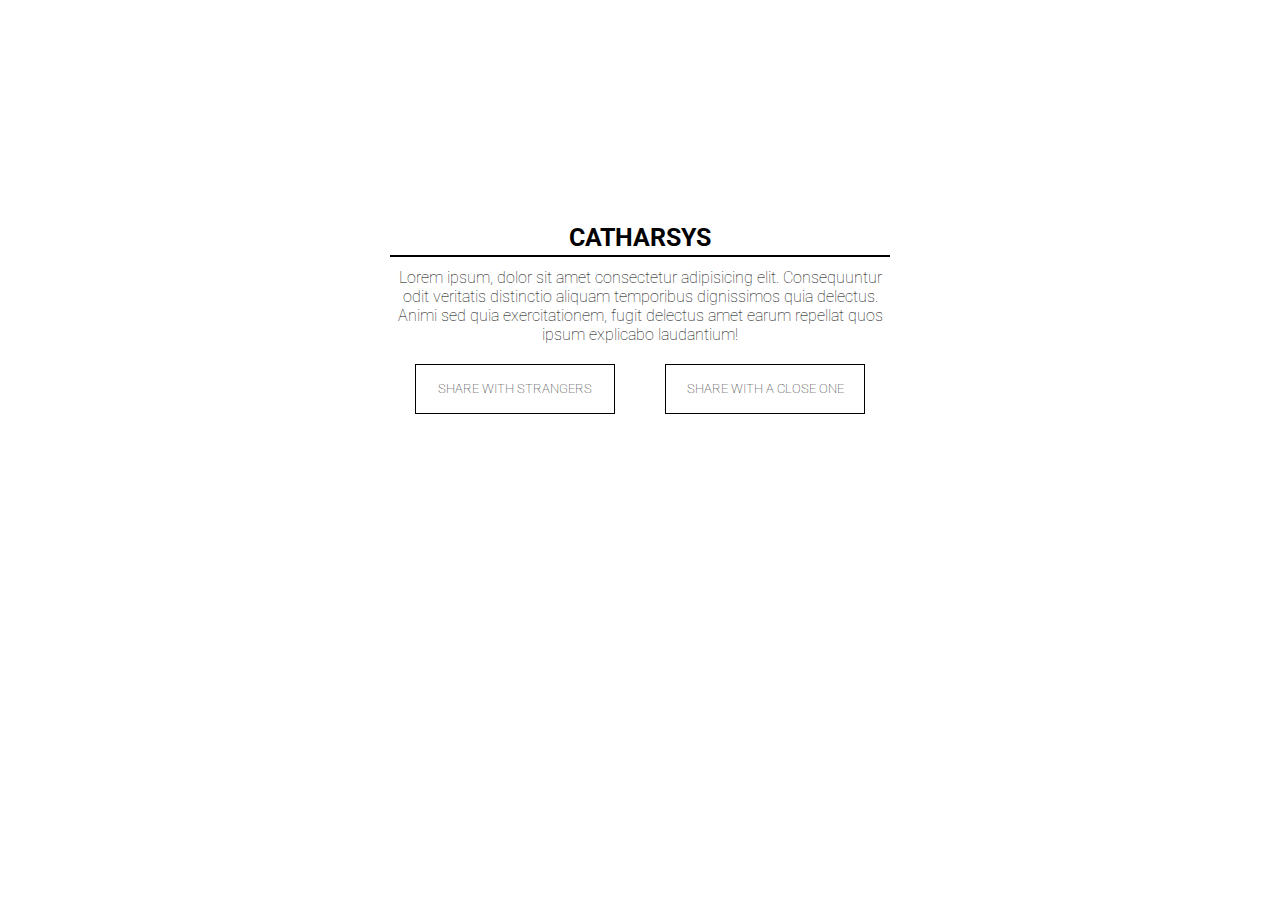
==== index.html @ 9fa52cbe "a" ====
<!DOCTYPE html>
<html lang="en">
<head>
    <meta charset="UTF-8">
    <meta http-equiv="X-UA-Compatible" content="IE=edge">
    <meta name="viewport" content="width=device-width, initial-scale=1.0">
    <title>catharsys</title>
    <link rel="stylesheet" href="css/styles.css">
    <link rel="preconnect" href="https://fonts.googleapis.com">
    <link rel="preconnect" href="https://fonts.gstatic.com" crossorigin>
    <link href="https://fonts.googleapis.com/css2?family=Roboto:wght@300;400;700&display=swap" rel="stylesheet">
</head>
<body>
    <div class="strangerPopup">
        <div class="container">
            <div class="strangerPopup__inner">
                <div class="strangerPopup__inner-close">
                    <img src="img/close.png" alt="">
                </div>
                <form action="">
                    <textarea name="" id="" cols="50" rows="3" placeholder="MESSAGE"></textarea>
                    <input type="submit" value="SUBMIT">
                </form>
            </div>
        </div>
    </div>

    <div class="friendPopup">
        <div class="container">
            <div class="friendPopup__inner">
                <div class="friendPopup__inner-close">
                    <img src="img/close.png" alt="">
                </div>
                <form action="">
                    <input type="text" name="" id="" placeholder="NAME">
                    <input type="text" name="" id="" placeholder="ADDRESS">
                    <input type="text" name="" id="" placeholder="MAIL">
                    <textarea name="" id="" cols="50" rows="3" placeholder="MESSAGE"></textarea>
                    <input type="submit" value="SUBMIT">
                </form>
            </div>
        </div>
    </div>

    <div class="main">
        <div class="container">
            <div class="main__inner">
                <div class="main__inner-text">
                    <p class="main__inner-text-top">CATHARSYS</p>
                    <p class="main__inner-text-bottom">Lorem ipsum, dolor sit amet consectetur adipisicing elit. Consequuntur odit veritatis distinctio aliquam temporibus dignissimos quia delectus. Animi sed quia exercitationem, fugit delectus amet earum repellat quos ipsum explicabo laudantium!</p>
                </div>
                <div class="main__inner-buttons">
                    <button class="main__inner-website">SHARE WITH STRANGERS</button>
                    <button class="main__inner-friend">SHARE WITH A CLOSE ONE</button>
                </div>
            </div>
        </div>
    </div>

    <script src="js/popup.js"></script>
</body>
</html>
---- css/styles.css ----
* {
  -webkit-box-sizing: border-box;
          box-sizing: border-box;
}

.container {
  width: 80%;
  margin: 0 auto;
}

.main {
  padding-top: 15%;
  font-family: "roboto";
  font-weight: 100;
}

.main__inner {
  display: -webkit-box;
  display: -ms-flexbox;
  display: flex;
  -webkit-box-pack: center;
      -ms-flex-pack: center;
          justify-content: center;
  -webkit-box-orient: vertical;
  -webkit-box-direction: normal;
      -ms-flex-direction: column;
          flex-direction: column;
  -webkit-box-align: center;
      -ms-flex-align: center;
          align-items: center;
}

.main__inner-buttons {
  display: -webkit-box;
  display: -ms-flexbox;
  display: flex;
  -webkit-box-pack: center;
      -ms-flex-pack: center;
          justify-content: center;
  -webkit-box-align: center;
      -ms-flex-align: center;
          align-items: center;
}

.main__inner-buttons button {
  font-family: "roboto";
  font-weight: 100;
  outline: none;
  cursor: pointer;
  border: none;
  background: white;
  width: 200px;
  height: 50px;
  border: 1px solid black;
}

.main__inner-buttons button:hover {
  background: black;
  -webkit-transition: 0.7s;
  transition: 0.7s;
  color: white;
}

.main__inner-buttons button:first-child {
  margin-right: 50px;
}

.main__inner-text {
  display: -webkit-box;
  display: -ms-flexbox;
  display: flex;
  -webkit-box-orient: vertical;
  -webkit-box-direction: normal;
      -ms-flex-direction: column;
          flex-direction: column;
  text-align: center;
  -webkit-box-pack: center;
      -ms-flex-pack: center;
          justify-content: center;
}

.main__inner-text-top {
  margin-bottom: 0px;
  font-weight: 700;
  font-size: 25px;
  position: relative;
}

.main__inner-text-top::after {
  content: "";
  position: absolute;
  height: 2px;
  width: 100%;
  background: black;
  bottom: -5px;
  left: 0;
}

.main__inner-text-bottom {
  margin-bottom: 20px;
  width: 500px;
}

.strangerPopup {
  display: none;
  position: absolute;
  z-index: 1000;
  background: white;
  border: 2px solid black;
  border-radius: 10px;
  font-family: "roboto";
  font-weight: 100;
  left: 50%;
  top: 50%;
  margin-left: -347px;
  margin-top: -177.5px;
}

.strangerPopup__inner {
  padding: 30px;
}

.strangerPopup__inner form {
  display: -webkit-box;
  display: -ms-flexbox;
  display: flex;
  -webkit-box-orient: vertical;
  -webkit-box-direction: normal;
      -ms-flex-direction: column;
          flex-direction: column;
}

.strangerPopup__inner form input {
  font-family: "roboto";
  font-weight: 100;
  margin-bottom: 20px;
  font-size: 25px;
}

.strangerPopup__inner form input:last-child {
  cursor: pointer;
}

.strangerPopup__inner form textarea {
  font-family: "roboto";
  font-weight: 100;
  resize: none;
  margin-bottom: 20px;
  font-size: 25px;
}

.strangerPopup__inner-close {
  margin-bottom: 20px;
  display: -webkit-box;
  display: -ms-flexbox;
  display: flex;
  -webkit-box-pack: end;
      -ms-flex-pack: end;
          justify-content: flex-end;
}

.strangerPopup__inner-close img {
  cursor: pointer;
}

.friendPopup {
  display: none;
  position: absolute;
  z-index: 1000;
  background: white;
  font-family: "roboto";
  font-weight: 100;
  left: 50%;
  top: 50%;
  margin-left: -347px;
  margin-top: -233px;
  border: 2px solid black;
  border-radius: 10px;
}

.friendPopup__inner {
  padding: 30px;
}

.friendPopup__inner form {
  display: -webkit-box;
  display: -ms-flexbox;
  display: flex;
  -webkit-box-orient: vertical;
  -webkit-box-direction: normal;
      -ms-flex-direction: column;
          flex-direction: column;
}

.friendPopup__inner form input {
  font-family: "roboto";
  font-weight: 100;
  margin-bottom: 20px;
  font-size: 25px;
}

.friendPopup__inner form input:last-child {
  cursor: pointer;
}

.friendPopup__inner form textarea {
  font-family: "roboto";
  font-weight: 100;
  resize: none;
  margin-bottom: 20px;
  font-size: 25px;
}

.friendPopup__inner-close {
  margin-bottom: 20px;
  display: -webkit-box;
  display: -ms-flexbox;
  display: flex;
  -webkit-box-pack: end;
      -ms-flex-pack: end;
          justify-content: flex-end;
}

.friendPopup__inner-close img {
  cursor: pointer;
}

@media only screen and (max-width: 768px) {
  .container {
    width: 90%;
  }
  .main__inner {
    -webkit-box-orient: vertical;
    -webkit-box-direction: normal;
        -ms-flex-direction: column;
            flex-direction: column;
    -webkit-box-align: center;
        -ms-flex-align: center;
            align-items: center;
  }
  .main__inner button {
    color: black;
    width: 90%;
    height: 100px;
    font-size: 25px;
  }
  .main__inner button:first-child {
    margin-right: 0px;
    margin-bottom: 100px;
  }
  .main__inner-buttons {
    -webkit-box-orient: vertical;
    -webkit-box-direction: normal;
        -ms-flex-direction: column;
            flex-direction: column;
  }
  .friendPopup {
    width: 100%;
    margin-left: 0px;
    margin-top: 0px;
    top: 0;
    left: 0;
    background: white;
    height: 100%;
    border: none;
    border-radius: none;
  }
  .strangerPopup {
    width: 100%;
    margin-left: 0px;
    margin-top: 0px;
    top: 0;
    left: 0;
    background: white;
    height: 100%;
    border: none;
    border-radius: none;
  }
}
/*# sourceMappingURL=styles.css.map */
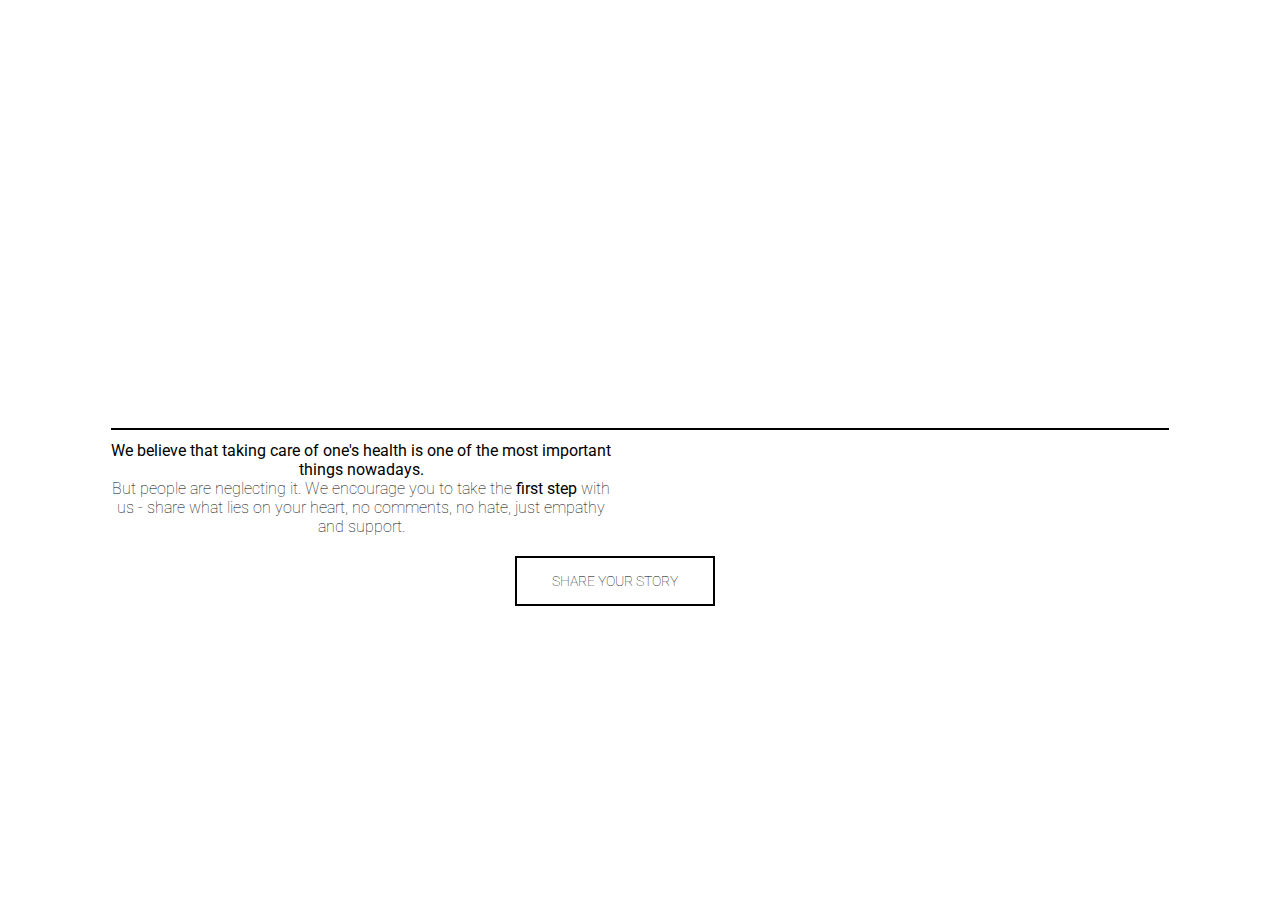
==== commit 2f0d187b: "Modified index page" ====
--- a/index.html
+++ b/index.html
@@ -4,7 +4,7 @@
     <meta charset="UTF-8">
     <meta http-equiv="X-UA-Compatible" content="IE=edge">
     <meta name="viewport" content="width=device-width, initial-scale=1.0">
-    <title>catharsys</title>
+    <title>Share your story | Catharsys</title>
     <link rel="stylesheet" href="css/styles.css">
     <link rel="preconnect" href="https://fonts.googleapis.com">
     <link rel="preconnect" href="https://fonts.gstatic.com" crossorigin>
@@ -18,8 +18,8 @@
                     <img src="img/close.png" alt="">
                 </div>
                 <form action="">
-                    <textarea name="" id="" cols="50" rows="3" placeholder="MESSAGE"></textarea>
-                    <input type="submit" value="SUBMIT">
+                    <textarea name="" cols="50" rows="3" placeholder="MESSAGE" id="messageStranger"></textarea>
+                    <input type="submit" value="SUBMIT" id = "submitStranger">
                 </form>
             </div>
         </div>
@@ -46,17 +46,21 @@
         <div class="container">
             <div class="main__inner">
                 <div class="main__inner-text">
-                    <p class="main__inner-text-top">CATHARSYS</p>
-                    <p class="main__inner-text-bottom">Lorem ipsum, dolor sit amet consectetur adipisicing elit. Consequuntur odit veritatis distinctio aliquam temporibus dignissimos quia delectus. Animi sed quia exercitationem, fugit delectus amet earum repellat quos ipsum explicabo laudantium!</p>
+                    <p class="main__inner-text-top"><img src="img/logo.svg" alt="Catharsys" /></p>
+                    <p class="main__inner-text-bottom">
+                        <strong>We believe that taking care of one's health is one of the most important things nowadays.</strong><br>
+                        But people are neglecting it. We encourage you to take the <strong>first step</strong> with us - share what lies on your heart, no comments, no hate, just empathy and support.
+                    </p>
                 </div>
                 <div class="main__inner-buttons">
-                    <button class="main__inner-website">SHARE WITH STRANGERS</button>
-                    <button class="main__inner-friend">SHARE WITH A CLOSE ONE</button>
+                    <button class="main__inner-website">SHARE YOUR STORY</button>
                 </div>
             </div>
         </div>
     </div>
 
     <script src="js/popup.js"></script>
+    <script src="https://cdn.jsdelivr.net/npm/axios/dist/axios.min.js"></script>
+    <script src="js/sendMessage.js"></script>
 </body>
 </html>--- a/css/styles.css
+++ b/css/styles.css
@@ -43,21 +43,22 @@
 }
 
 .main__inner-buttons button {
-  font-family: "roboto";
-  font-weight: 100;
   outline: none;
   cursor: pointer;
-  border: none;
-  background: white;
+  border: 2px solid black;
+  font-family: "roboto";
+  font-weight: 100;
   width: 200px;
   height: 50px;
-  border: 1px solid black;
+  background: white;
+  -webkit-transition: 0.3s;
+  transition: 0.3s;
+  font-size: 14px;
 }
 
 .main__inner-buttons button:hover {
   background: black;
-  -webkit-transition: 0.7s;
-  transition: 0.7s;
+  border: 2px solid white;
   color: white;
 }
 
@@ -66,17 +67,7 @@
 }
 
 .main__inner-text {
-  display: -webkit-box;
-  display: -ms-flexbox;
-  display: flex;
-  -webkit-box-orient: vertical;
-  -webkit-box-direction: normal;
-      -ms-flex-direction: column;
-          flex-direction: column;
   text-align: center;
-  -webkit-box-pack: center;
-      -ms-flex-pack: center;
-          justify-content: center;
 }
 
 .main__inner-text-top {
@@ -98,7 +89,7 @@
 
 .main__inner-text-bottom {
   margin-bottom: 20px;
-  width: 500px;
+  max-width: 500px;
 }
 
 .strangerPopup {
@@ -246,13 +237,16 @@
   }
   .main__inner button:first-child {
     margin-right: 0px;
-    margin-bottom: 100px;
+    margin-bottom: 50px;
   }
   .main__inner-buttons {
     -webkit-box-orient: vertical;
     -webkit-box-direction: normal;
         -ms-flex-direction: column;
             flex-direction: column;
+  }
+  .main__inner-text {
+    margin-bottom: 50px;
   }
   .friendPopup {
     width: 100%;
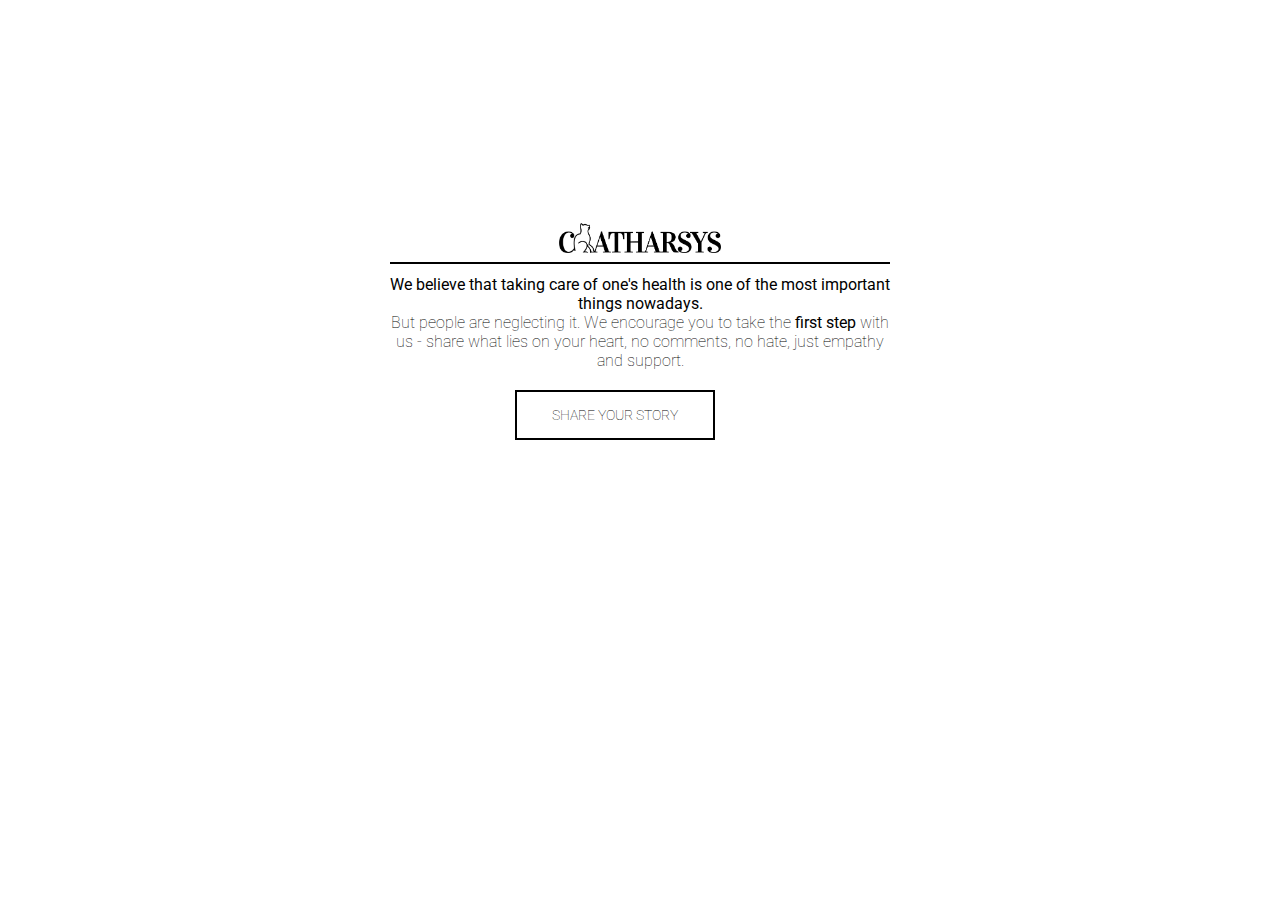
==== commit bc820f91: "Fixed logo display" ====
--- a/index.html
+++ b/index.html
@@ -46,7 +46,7 @@
         <div class="container">
             <div class="main__inner">
                 <div class="main__inner-text">
-                    <p class="main__inner-text-top"><img src="img/logo.svg" alt="Catharsys" /></p>
+                    <p class="main__inner-text-top"><img src="img/logo.svg" alt="Catharsys" style="height: 30px; filter: invert(1);" /></p>
                     <p class="main__inner-text-bottom">
                         <strong>We believe that taking care of one's health is one of the most important things nowadays.</strong><br>
                         But people are neglecting it. We encourage you to take the <strong>first step</strong> with us - share what lies on your heart, no comments, no hate, just empathy and support.
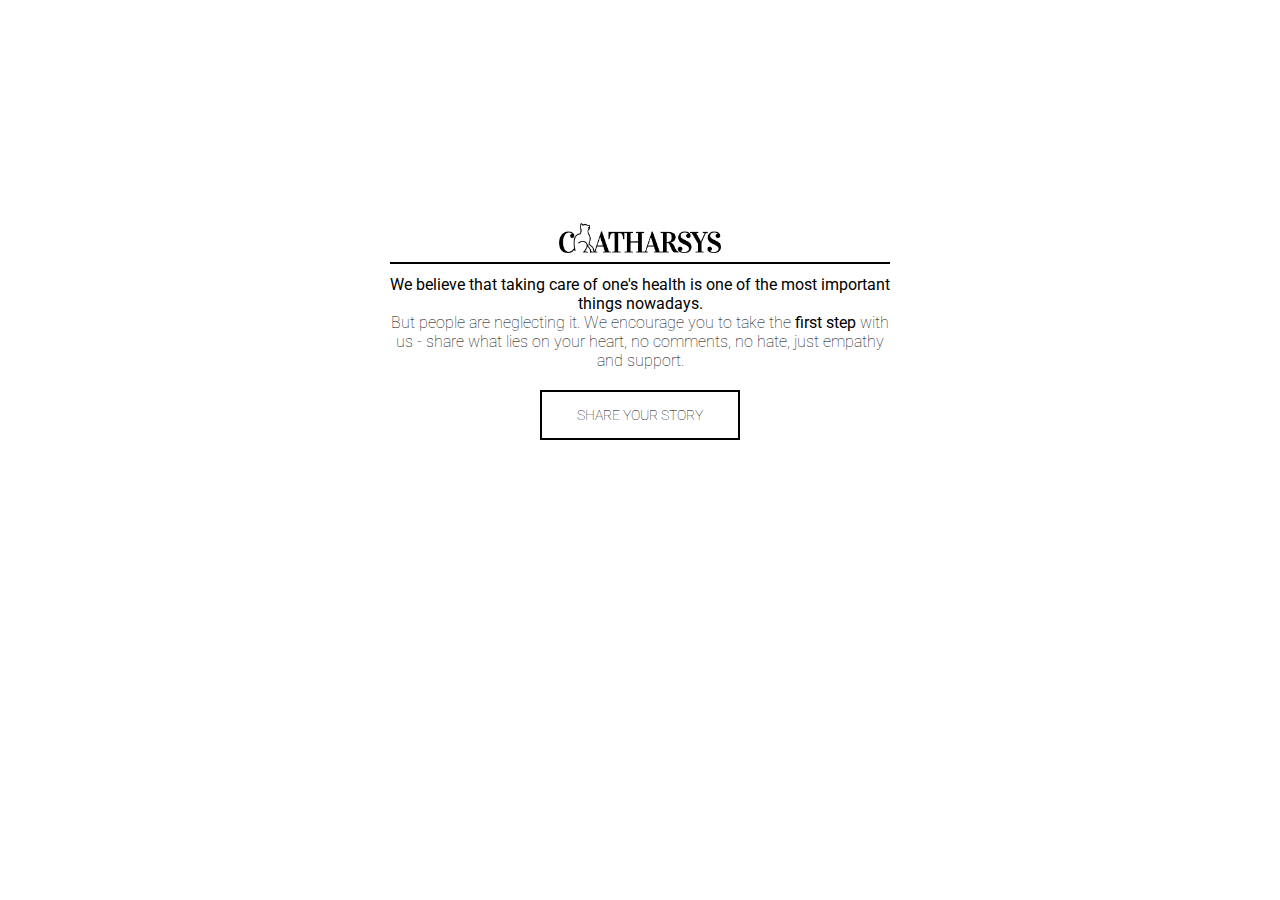
==== commit e915659a: "Fixed button margin" ====
--- a/index.html
+++ b/index.html
@@ -53,7 +53,7 @@
                     </p>
                 </div>
                 <div class="main__inner-buttons">
-                    <button class="main__inner-website">SHARE YOUR STORY</button>
+                    <button class="main__inner-website" style="margin-right: 0">SHARE YOUR STORY</button>
                 </div>
             </div>
         </div>
--- a/css/styles.css
+++ b/css/styles.css
@@ -62,10 +62,6 @@
   color: white;
 }
 
-.main__inner-buttons button:first-child {
-  margin-right: 50px;
-}
-
 .main__inner-text {
   text-align: center;
 }
@@ -234,10 +230,6 @@
     width: 90%;
     height: 100px;
     font-size: 25px;
-  }
-  .main__inner button:first-child {
-    margin-right: 0px;
-    margin-bottom: 50px;
   }
   .main__inner-buttons {
     -webkit-box-orient: vertical;
